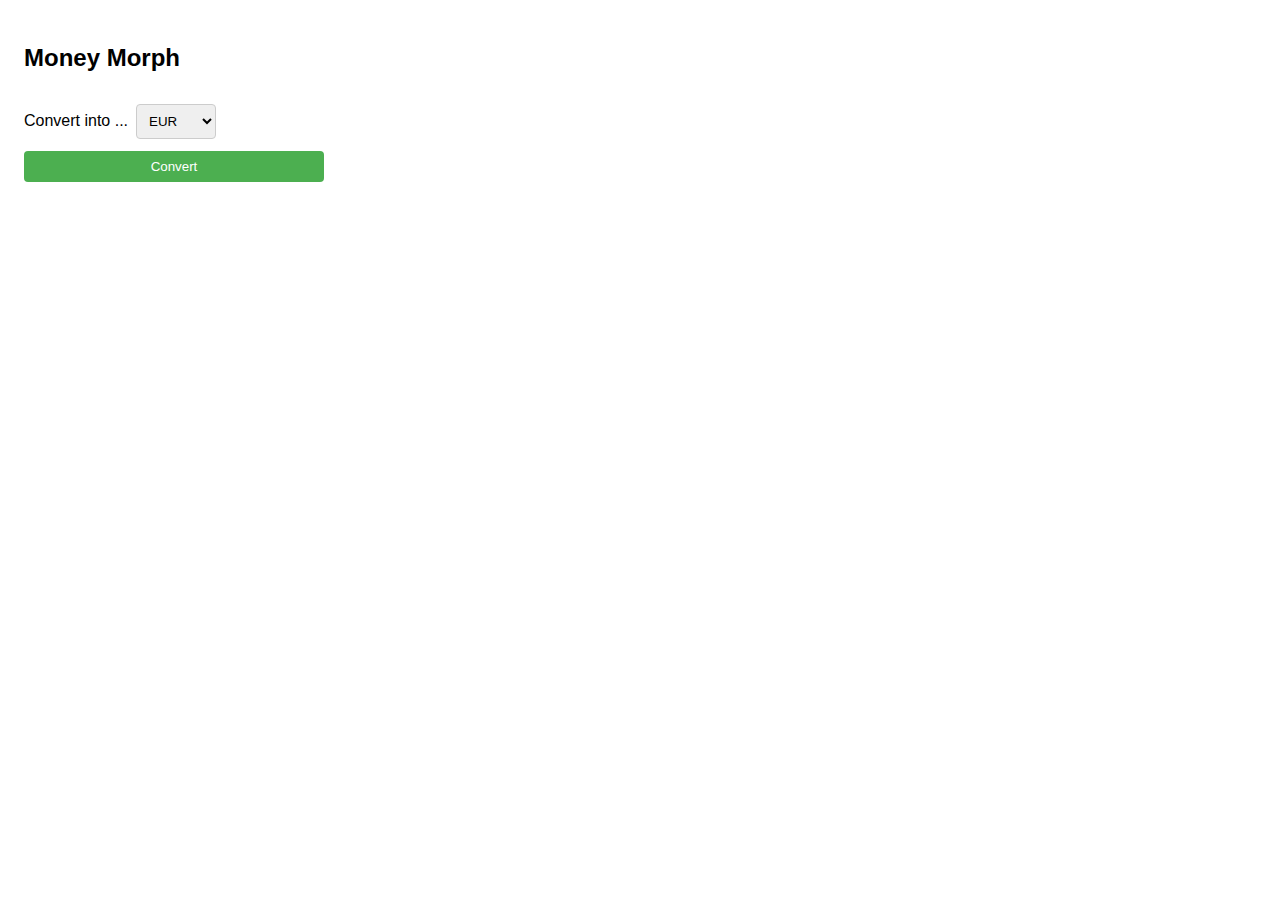
==== public/index.html @ 39511910 "put style to a separate file" ====
<html>
<head>
    <link rel="stylesheet" href="style.css">
</head>
<body>
    <div class="container">
        <h2>Money Morph</h2>
        
        <div class="input-group">
            <span class="label">Convert into ...</span>
            <select id="toCurrency">
                <option value="EUR">EUR</option>
                <option value="USD">USD</option>
                <option value="GBP">GBP</option>
                <option value="JPY">JPY</option>
                <option value="AUD">AUD</option>
                <option value="CAD">CAD</option>
                <option value="CHF">CHF</option>
                <option value="CNY">CNY</option>
            </select>
        </div>
        
        <button id="convertBtn">Convert</button>
        <div id="result"></div>
    </div>

    <script src="popup.js"></script>
</body>
</html>
---- public/style.css ----
body {
    width: 300px;
    padding: 16px;
    font-family: Arial, sans-serif;
}

.container {
    display: flex;
    flex-direction: column;
    gap: 12px;
}

.input-group {
    display: flex;
    gap: 8px;
    align-items: center;
}

.label {
    font-size: 16px;
    vertical-align: middle;
}

input {
    padding: 8px;
    border: 1px solid #ccc;
    border-radius: 4px;
    width: 120px;
}

select {
    padding: 8px;
    border: 1px solid #ccc;
    border-radius: 4px;
    width: 80px;
}

button {
    padding: 8px 16px;
    background-color: #4CAF50;
    color: white;
    border: none;
    border-radius: 4px;
    cursor: pointer;
}

button:hover {
    background-color: #45a049;
}

#result {
    margin-top: 12px;
    font-size: 16px;
    font-weight: bold;
}
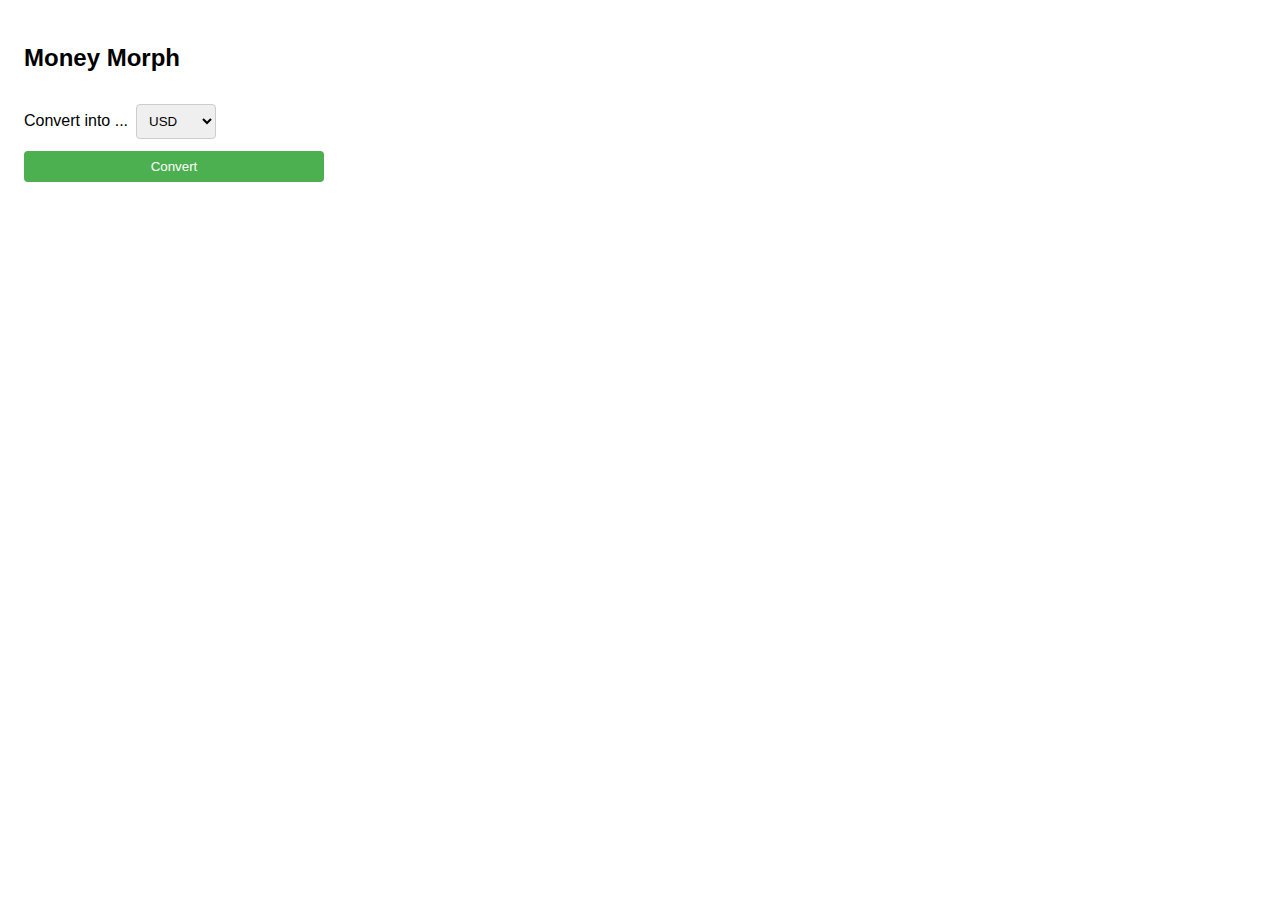
==== commit 03289837: "added correct currency printing and add full list of currencies from API list" ====
--- a/public/index.html
+++ b/public/index.html
@@ -1,29 +1,57 @@
 <html>
+
 <head>
-    <link rel="stylesheet" href="style.css">
+  <link rel="stylesheet" href="style.css">
 </head>
+
 <body>
-    <div class="container">
-        <h2>Money Morph</h2>
-        
-        <div class="input-group">
-            <span class="label">Convert into ...</span>
-            <select id="toCurrency">
-                <option value="EUR">EUR</option>
-                <option value="USD">USD</option>
-                <option value="GBP">GBP</option>
-                <option value="JPY">JPY</option>
-                <option value="AUD">AUD</option>
-                <option value="CAD">CAD</option>
-                <option value="CHF">CHF</option>
-                <option value="CNY">CNY</option>
-            </select>
-        </div>
-        
-        <button id="convertBtn">Convert</button>
-        <div id="result"></div>
+  <div class="container">
+    <h2>Money Morph</h2>
+
+    <div class="input-group">
+      <span class="label">Convert into ...</span>
+      <select id="toCurrency">
+        <option value="USD">USD</option>
+        <option value="EUR">EUR</option>
+        <option value="JPY">JPY</option>
+        <option value="GBP">GBP</option>
+        <option value="AUD">AUD</option>
+        <option value="CAD">CAD</option>
+        <option value="CHF">CHF</option>
+        <option value="CNY">CNY</option>
+        <option value="HKD">HKD</option>
+        <option value="NZD">NZD</option>
+        <option value="SEK">SEK</option>
+        <option value="KRW">KRW</option>
+        <option value="SGD">SGD</option>
+        <option value="NOK">NOK</option>
+        <option value="MXN">MXN</option>
+        <option value="INR">INR</option>
+        <option value="TRY">TRY</option>
+        <option value="RUB">RUB</option>
+        <option value="ZAR">ZAR</option>
+        <option value="BRL">BRL</option>
+        <option value="DKK">DKK</option>
+        <option value="PLN">PLN</option>
+        <option value="THB">THB</option>
+        <option value="MYR">MYR</option>
+        <option value="IDR">IDR</option>
+        <option value="HUF">HUF</option>
+        <option value="CZK">CZK</option>
+        <option value="ILS">ILS</option>
+        <option value="RON">RON</option>
+        <option value="PHP">PHP</option>
+        <option value="ISK">ISK</option>
+        <option value="HRK">HRK</option>
+        <option value="BGN">BGN</option>
+      </select>
     </div>
 
-    <script src="popup.js"></script>
+    <button id="convertBtn">Convert</button>
+    <div id="result"></div>
+  </div>
+
+  <script type="module" src="popup.js"></script>
 </body>
+
 </html>